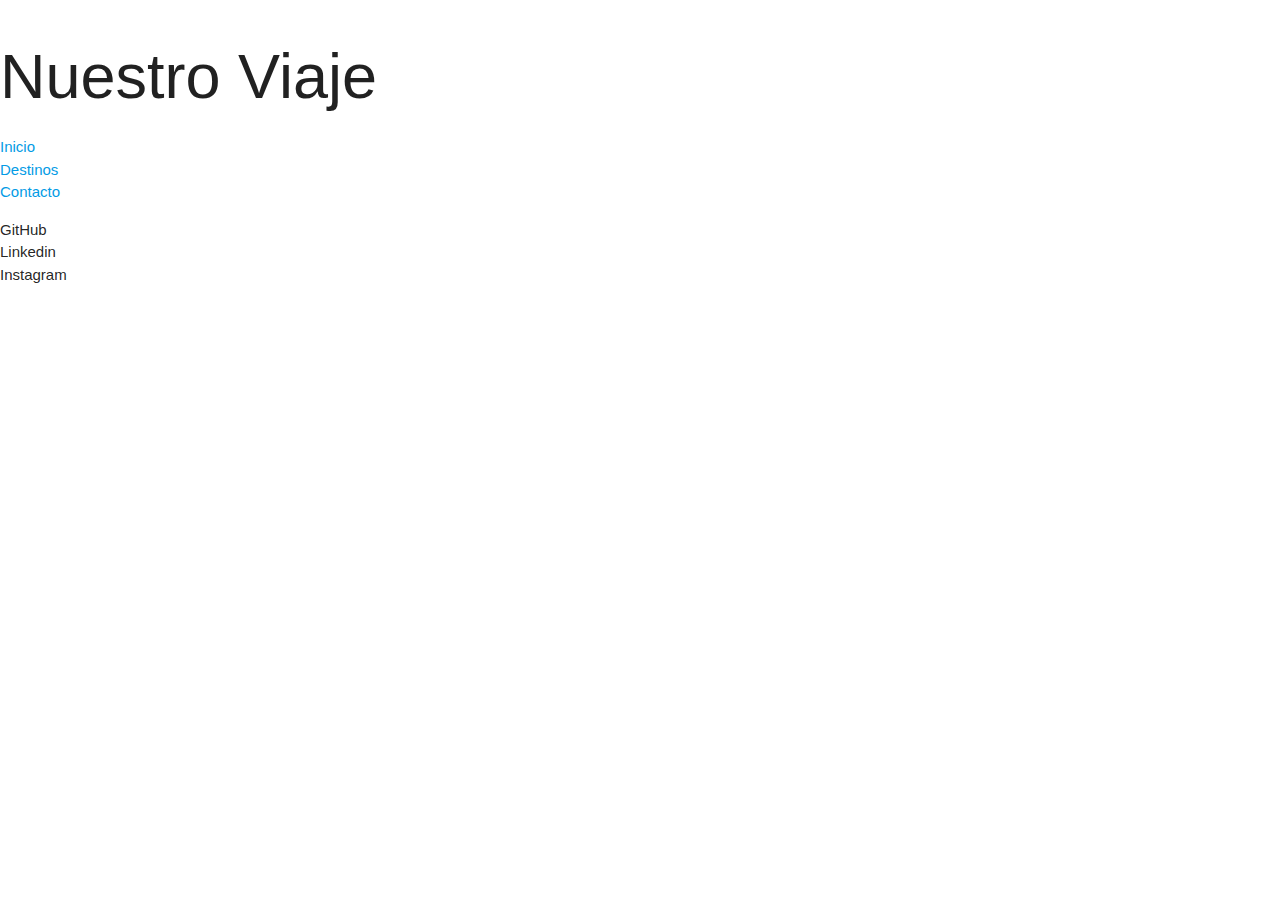
==== html/componentes-html/plantillas.html @ 70d47b41 "se agrega mixin, carousel, estilos a contenedores" ====
<!DOCTYPE html >
<html>
  <head> 
    <meta charset="UFT-8"/>
    <meta http-equiv="X-UA-Compatible" content="IE=edge"/>
    <meta name="viewport" content="width=device-width, maximum-scale=1.0, user-scalable=no"/>
    <link rel="stylesheet" href="../css/styles-sass.css"/>
    <link rel="stylesheet" href="https://cdnjs.cloudflare.com/ajax/libs/materialize/1.0.0/css/materialize.min.css"/>
  </head>
  <body>
    <header class="browser-default">
      <h1>Nuestro Viaje</h1>
      <ul> 
        <li><a href="/">Inicio</a></li>
        <li><a href="/">Destinos</a></li>
        <li><a href="/">Contacto</a></li>
      </ul>
    </header>
    <script src="https://cdnjs.cloudflare.com/ajax/libs/materialize/1.0.0/js/materialize.min.js"></script>
    <script src="../js/main.js"> </script>
    <footer class="browser-default">
      <ul> 
        <li>GitHub</li>
        <li>Linkedin</li>
        <li>Instagram</li>
      </ul>
    </footer>
  </body>
</html>
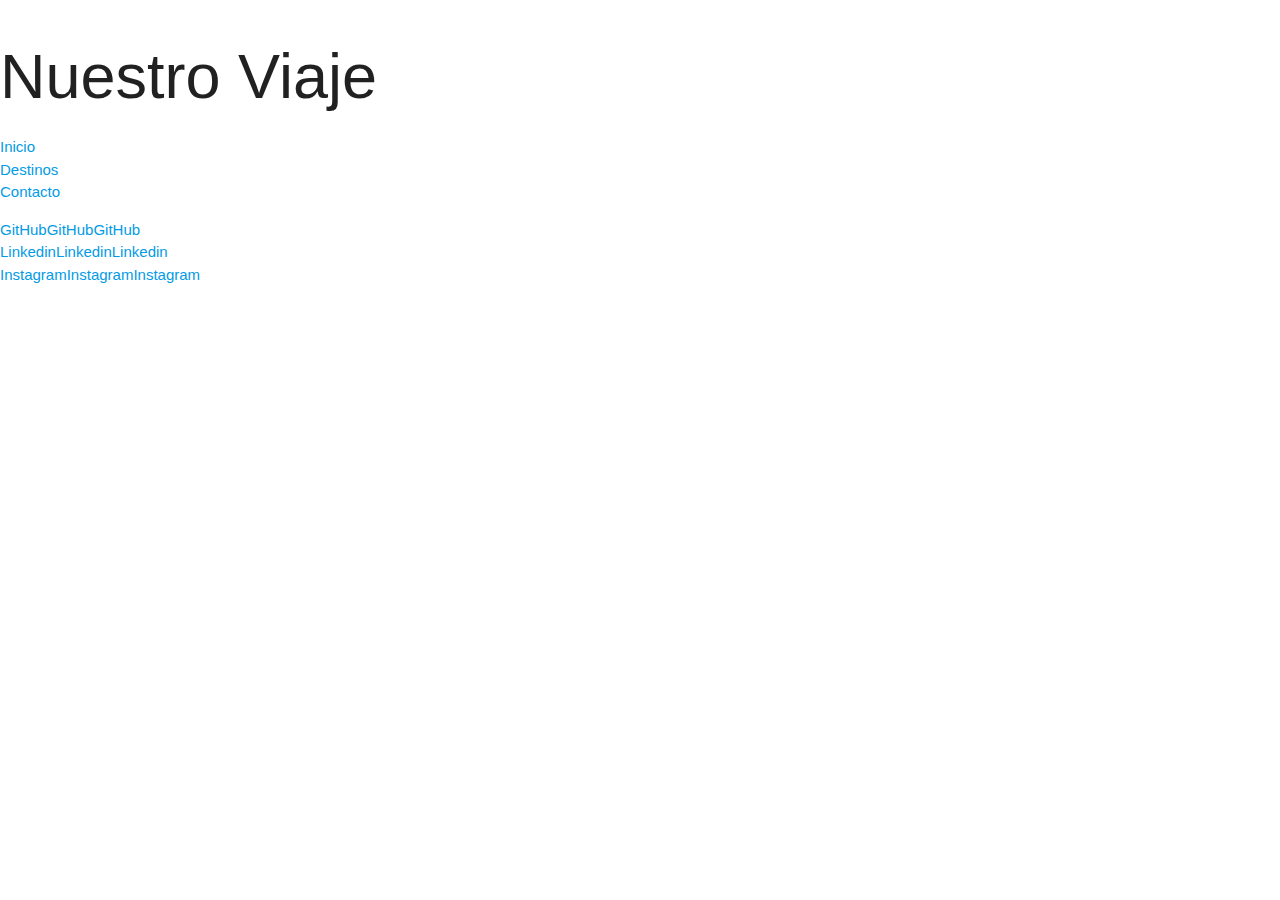
==== commit 37f58344: "Se agregan ciudades visitadas en Thailandia" ====
--- a/html/componentes-html/plantillas.html
+++ b/html/componentes-html/plantillas.html
@@ -20,9 +20,9 @@
     <script src="../js/main.js"> </script>
     <footer class="browser-default">
       <ul> 
-        <li>GitHub</li>
-        <li>Linkedin</li>
-        <li>Instagram</li>
+        <li><a href="https://github.com/LihuelM">GitHub</a><a href="https://www.linkedin.com/in/lihuel-muracciole-89088a96/">GitHub</a><a href="https://www.instagram.com/lii_muracciole/">GitHub</a></li>
+        <li><a href="https://github.com/LihuelM">Linkedin</a><a href="https://www.linkedin.com/in/lihuel-muracciole-89088a96/">Linkedin</a><a href="https://www.instagram.com/lii_muracciole/">Linkedin</a></li>
+        <li><a href="https://github.com/LihuelM">Instagram</a><a href="https://www.linkedin.com/in/lihuel-muracciole-89088a96/">Instagram</a><a href="https://www.instagram.com/lii_muracciole/">Instagram</a></li>
       </ul>
     </footer>
   </body>
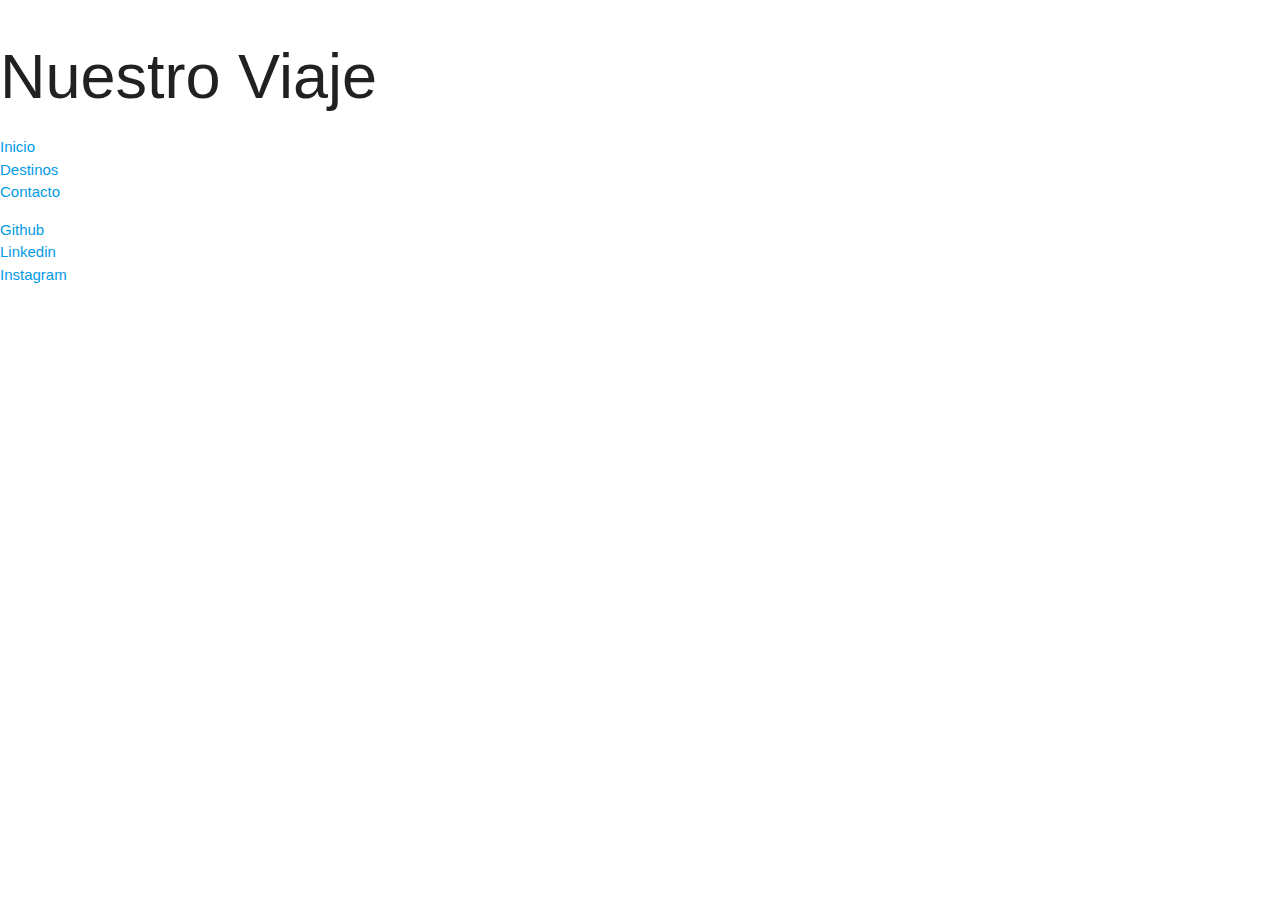
==== commit bbb8e378: "se agrega n index provisorio + correcciones en el footer" ====
--- a/html/componentes-html/plantillas.html
+++ b/html/componentes-html/plantillas.html
@@ -19,10 +19,10 @@
     <script src="https://cdnjs.cloudflare.com/ajax/libs/materialize/1.0.0/js/materialize.min.js"></script>
     <script src="../js/main.js"> </script>
     <footer class="browser-default">
-      <ul> 
-        <li><a href="https://github.com/LihuelM">GitHub</a><a href="https://www.linkedin.com/in/lihuel-muracciole-89088a96/">GitHub</a><a href="https://www.instagram.com/lii_muracciole/">GitHub</a></li>
-        <li><a href="https://github.com/LihuelM">Linkedin</a><a href="https://www.linkedin.com/in/lihuel-muracciole-89088a96/">Linkedin</a><a href="https://www.instagram.com/lii_muracciole/">Linkedin</a></li>
-        <li><a href="https://github.com/LihuelM">Instagram</a><a href="https://www.linkedin.com/in/lihuel-muracciole-89088a96/">Instagram</a><a href="https://www.instagram.com/lii_muracciole/">Instagram</a></li>
+      <ul>
+        <li><a href="https://github.com/LihuelM">Github </a></li>
+        <li><a href="https://www.linkedin.com/in/lihuel-muracciole-89088a96/">Linkedin</a></li>
+        <li><a href="https://www.instagram.com/lii_muracciole/">Instagram</a></li>
       </ul>
     </footer>
   </body>
